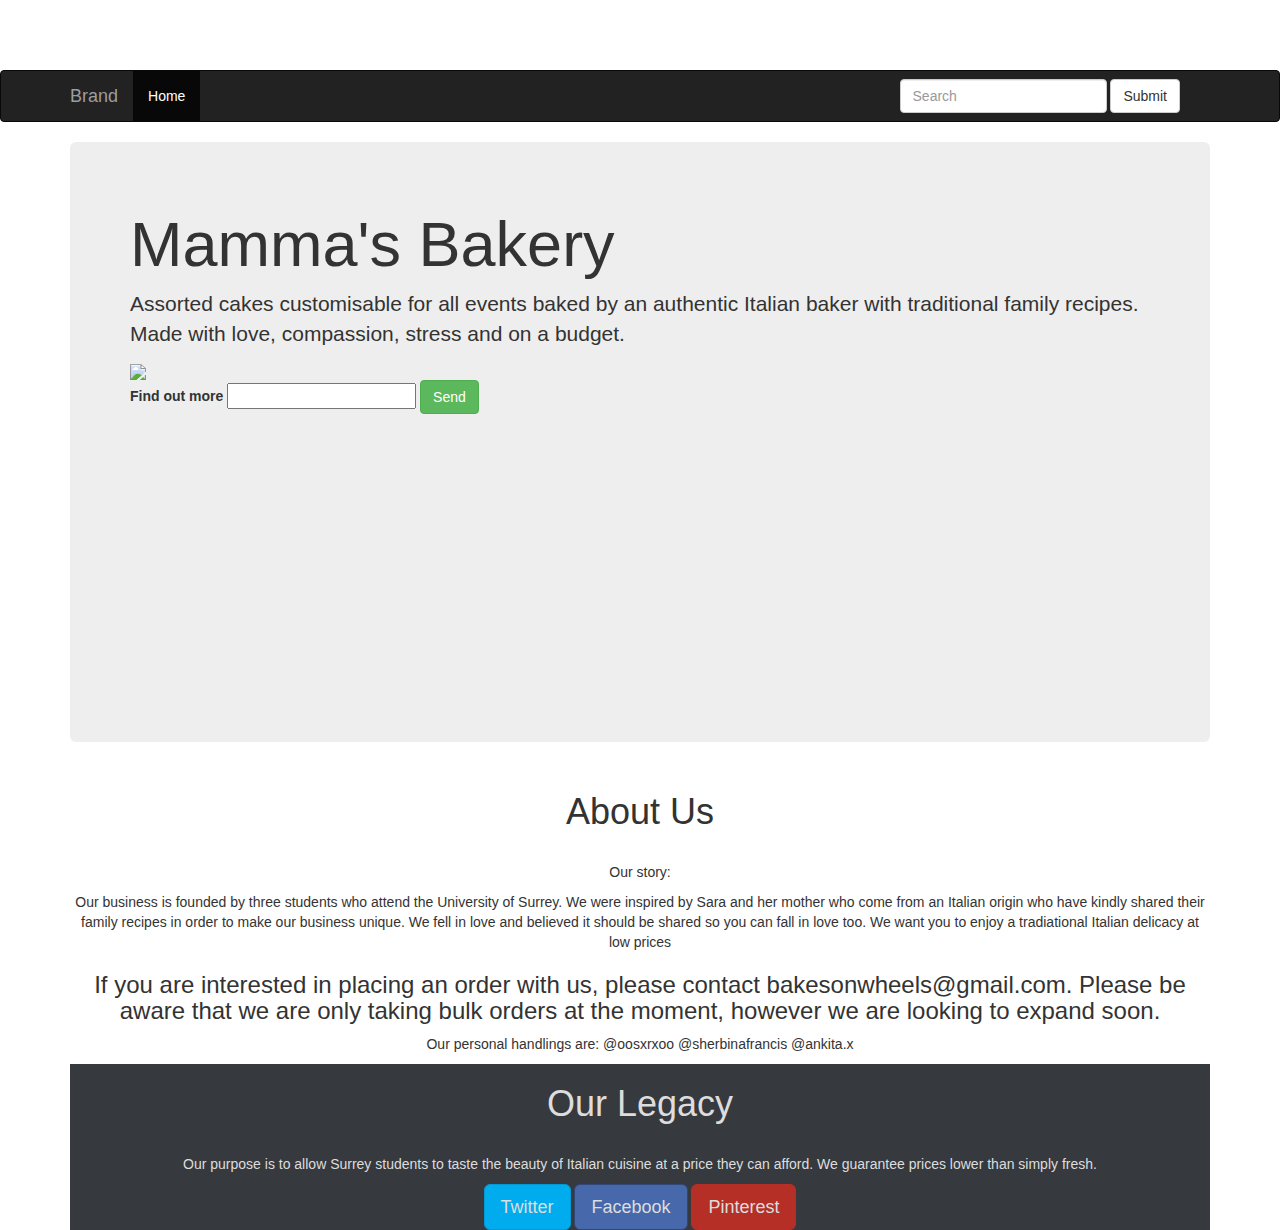
==== Mamma's Bakery/about.html @ 1c866ec7 "Mamma's Bakery" ====
<!DOCTYPE html>
<html>
<head>
  <title>Mamma's Bakery</title>
  <link href='css/bootstrap.css' rel='stylesheet'>
  <link href='css/main.css' rel='stylesheet'>
  <meta name="viewport" content="width=device-width,inital-scale=1.0">

</head>

<body>
  <nav class="navbar navbar-inverse navbar-fixed top">
    <div class="container">
      <div class="navbar-header">
        <button type="button" class="collapsed navbar-toggle" data-toggle="collapse" data-target="#bs-example-navbar-collapse-9" aria-expanded="false">
          <span class="sr-only">Toggle navigation</span>
          <span class="icon-bar"></span>
          <span class="icon-bar"></span>
          <span class="icon-bar"></span>
        </button> <a href="#" class="navbar-brand">Brand</a>
      </div> <div class="collapse navbar-collapse" id="bs-example-navbar-collapse-9">
        <ul class="nav navbar-nav">
          <li class="active"><a href="#">Home</a></li>
        </ul>
        <form class="navbar-form navbar-left pull-right" role="Search">
          <div class="form-group">
            <input type="text" class="form-control" placeholder="Search">
          </div>
          <button type="submit" class="btn btn-default">Submit</button>
        </form>
      </div>
    </div>
  </nav>
  <div class="container">
  <div class='jumbotron'>
    <div class="container">
    </div>
    <h1>Mamma's Bakery</h1>
    <p>Assorted cakes customisable for all events baked by an authentic Italian baker with traditional family recipes. Made with love, compassion, stress and on a budget.</p>
    <img class="img-responsive"
    src='https://i.pinimg.com/originals/f2/18/e6/f218e69a4c7fafa78d502c4c3dede038.png'>
    <form role='form'>
      <label for="email">Find out more</label>
      <input type="text" name="email" >
      <button class="btn btn-success" type="submit">Send</button>
    </form>
  </div>

  <div id="buzz" class="text-center">
    <div class="container">
    </div>
    <p><h1>About Us</h1><br />Our story:</p>
    <p> Our business is founded by three students who attend the University of Surrey. We were inspired by Sara and her mother who come from an Italian origin who have kindly shared their family recipes in order to make our business unique. We fell in love and believed it should be shared so you can fall in love too. We want you to enjoy a tradiational Italian delicacy at low prices</p>
    <h3> If you are interested in placing an order with us, please contact bakesonwheels@gmail.com. Please be aware that we are only taking bulk orders at the moment, however we are looking to expand soon. </h3>
    <p> Our personal handlings are: @oosxrxoo @sherbinafrancis @ankita.x </p>



  <div id="mission">
    <div class="container">
    </div>
    <p><h1>Our Legacy</h1><br />Our purpose is to allow Surrey students to taste the beauty of Italian cuisine at a price they can afford. We guarantee prices lower than simply fresh. </p>

    <div id='social-buttons'>
      <button class="btn btn-lg btn-twitter">Twitter</button>
      <button class="btn btn-lg btn-facebook">Facebook</button>
      <button class="btn btn-lg btn-pinterest">Pinterest</button>
    </div>
  </div>

 </div>
</body>


<!-- Sandwich from: © Kosoff | <a href="http://www.dreamstime.com/">Dreamstime Stock Photos</a> & <a href="http://www.stockfreeimages.com/">Stock Free Images</a> -->
</html>
---- Mamma's Bakery/css/main.css ----
.btn-twitter {
  background: #00acee;
  border-color: #009ad5;
}
.btn-facebook {
  background: #4868ac;
  border-color: #314776
}
.btn-pinterest {
  background: #b62f26;
  border-color: #b62f26;
}

.resizeImage{
  height: 250px;
  width: auto;
}

.jumbotron {
  background-image: url(https://d1rxvdm0rjmjgy.cloudfront.net/srv/images/creme-chantilly-300x300.jpg);
  background-size: cover;
  background-attachment: fixed;
  min-height: 600px;
}

#mission {
  background: rgba(32, 35, 41, 0.9);
  color: #ddd;
}

body {
  padding-top: 70px;
}
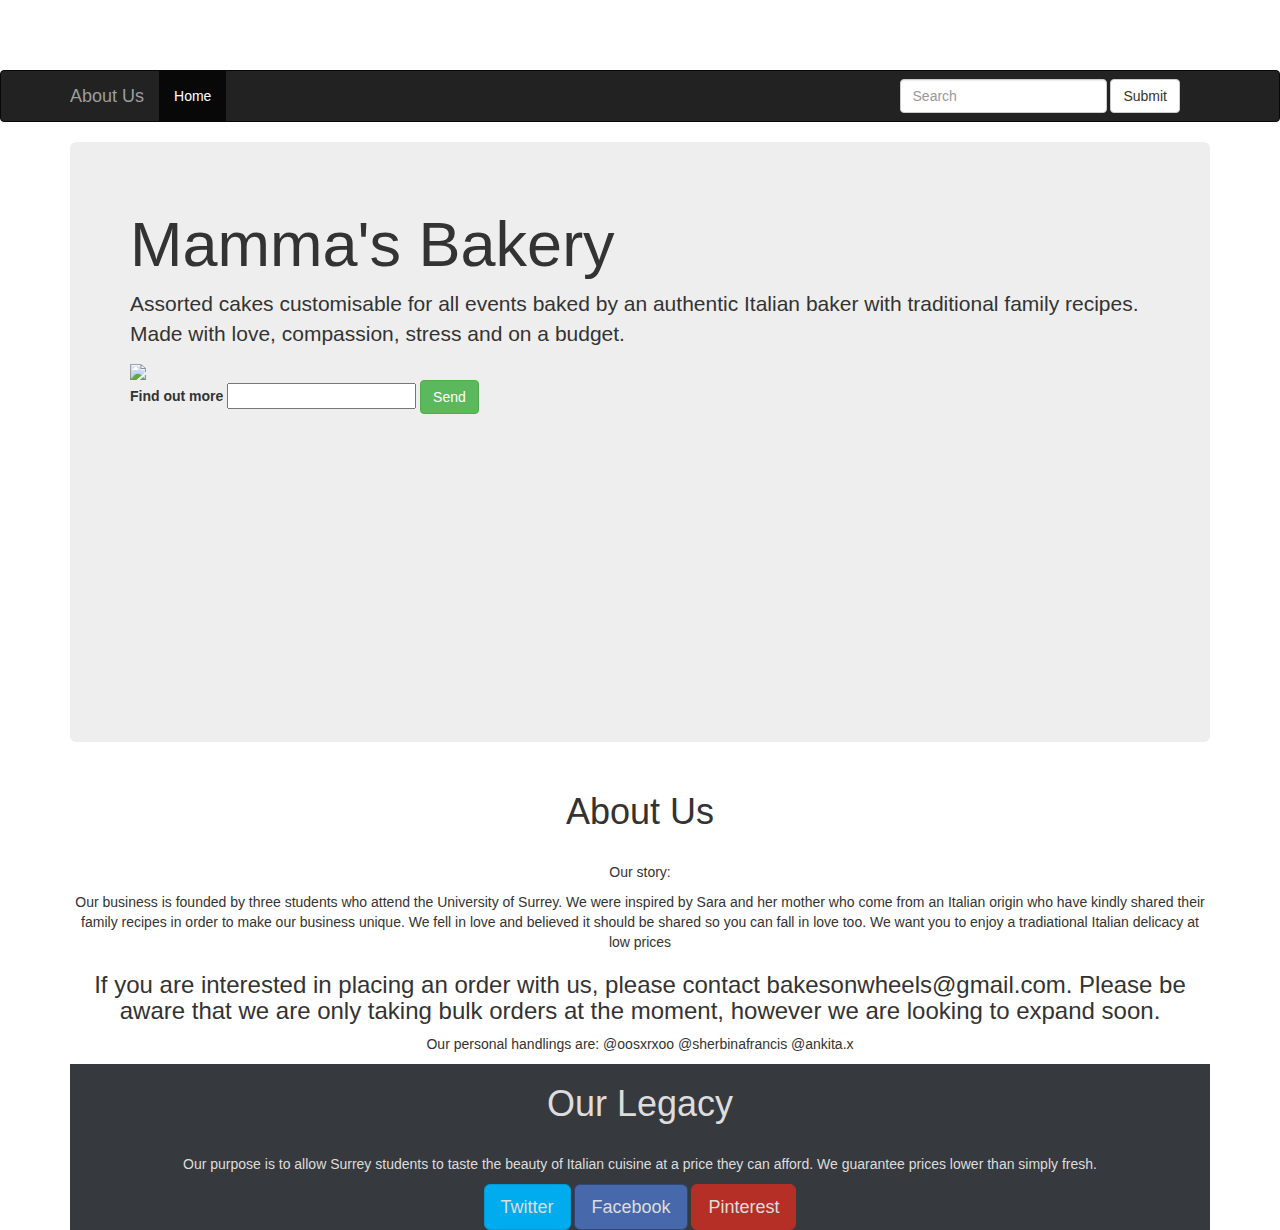
==== commit 4ddaf6bc: "About Us change" ====
--- a/Mamma's Bakery/about.html
+++ b/Mamma's Bakery/about.html
@@ -17,7 +17,7 @@
           <span class="icon-bar"></span>
           <span class="icon-bar"></span>
           <span class="icon-bar"></span>
-        </button> <a href="#" class="navbar-brand">Brand</a>
+        </button> <a href="about.html" class="navbar-brand">About Us</a>
       </div> <div class="collapse navbar-collapse" id="bs-example-navbar-collapse-9">
         <ul class="nav navbar-nav">
           <li class="active"><a href="#">Home</a></li>
